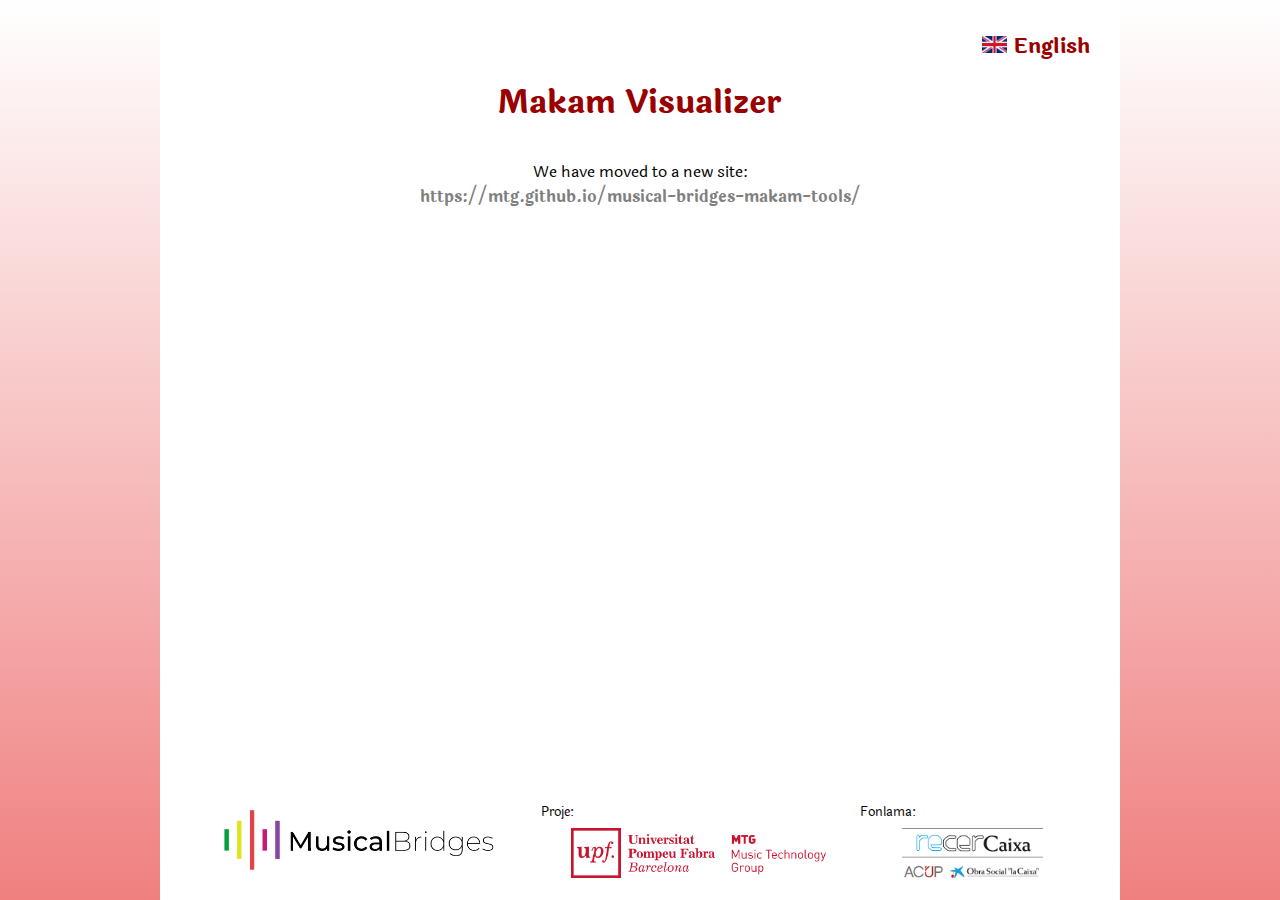
==== tr/index.html @ 50fbaa02 "Restructured languages" ====
<!DOCTYPE html>
<html lang="en" dir="LTR">
  <head>
    <meta charset="utf-8">
    <meta name="viewport" content="width=device-width, initial-scale=1.0">
    <title>Makam Visualizer</title>
    <link href="../style.css" rel="stylesheet">
    <link href="https://fonts.googleapis.com/css?family=Laila:300,400,500,600,700&amp;subset=devanagari,latin-ext" rel="stylesheet">
    <style>
      body {padding: 0; margin: 0; font-family: 'Laila', serif;}
      a:link, a:visited {text-decoration: none; color: rgba(0, 0, 0, 0.5); font-weight: bold;}
      a:hover, a:active {color: rgb(120, 0, 0);}
    </style>
  </head>
  <body>
    <main>
    	<nav>
          <a id="language" href="../index.html">
            <img id="flag" src="../images/english.png" alt="british flag">
            English
          </a>
    	</nav>
      <h1 style="text-align:center; color:#900; margin-bottom:1em;">Makam Visualizer</h1>
      <p style="text-align:center;">We have moved to a new site:</p>
      <p style="text-align:center;"><a href="https://mtg.github.io/musical-bridges-makam-tools/">https://mtg.github.io/musical-bridges-makam-tools/</a></p>
    </main>
    <footer>
      <div style="width:38%;">
        <a href="https://www.upf.edu/web/musicalbridges" target="_blank"><img id="musicalbridges" src="../images/musicalbridges.png" alt="Musical Bridges Logo"></a>
      </div>
      <div style="width:35%;">
        <p style="text-align:left;">Proje:</p>
        <a href="https://www.upf.edu/web/mtg" target="_blank"><img class="logo" src="../images/mtg.png" alt="MTG Logo"></a>
      </div>
      <div style="width:25%;">
        <p style="text-align:left;">Fonlama:</p>
        <img class="logo" src="../images/recercaixa.png" alt="Recercaixa Logo">
      </div>
    </footer>
  </body>
</html>
---- style.css ----
* {
  margin: 0;
}

html {
  height: 100%;
  /* position: relative; */
}

body {
  width: 100%;
  height: 100%;
  background-image: linear-gradient(white, #F08080);
}

main, footer {
  background-color: white;
  width: 900px;
  margin: 0 auto;
  padding: 0 30px;
}

nav {
  height: 1em;
  margin-bottom: 2px;
  padding: 30px 0;
}

main {
  height: 100%;
}

#flag {
  height: 0.8em;
}

#language{
  float : right;
  font-size: 1.3em;
  color: #900;
}

img {
  display: inline-block;
}

#musicalbridges {
  height: 60px;
}

.logo {
  height: 50px;
}

footer {
  margin-top: 2px;
  text-align: center;
  padding-bottom: 15px;
  position: absolute;
  bottom: 0;
  left: 0;
  right: 0;
}

footer div {
  display: inline-block;
  vertical-align: middle;
}

footer p {
  font-size: 0.8em;
  padding-bottom: 0.5em;
}
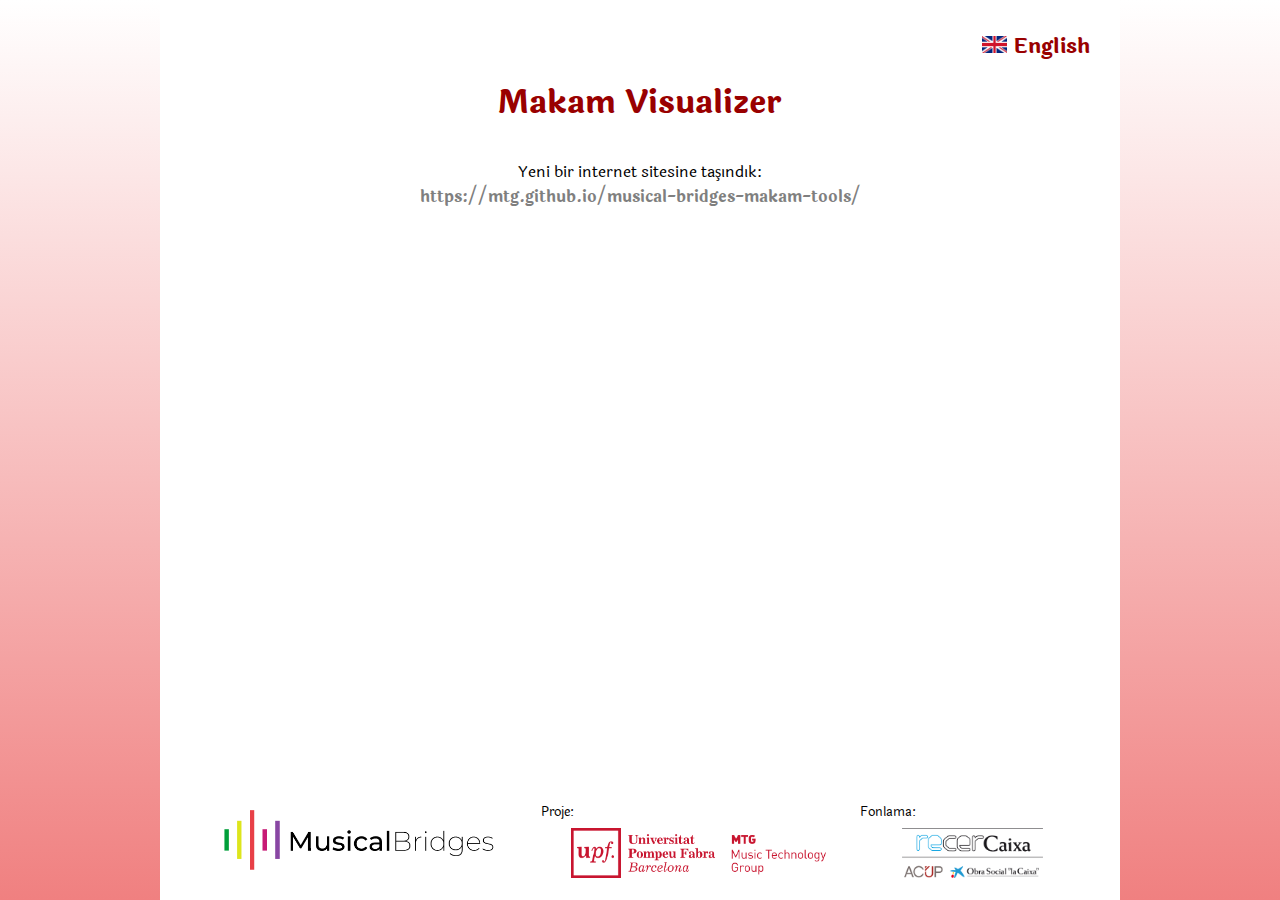
==== commit 2a1a8c5f: "Translated to Turkish" ====
--- a/tr/index.html
+++ b/tr/index.html
@@ -21,7 +21,7 @@
           </a>
     	</nav>
       <h1 style="text-align:center; color:#900; margin-bottom:1em;">Makam Visualizer</h1>
-      <p style="text-align:center;">We have moved to a new site:</p>
+      <p style="text-align:center;">Yeni bir internet sitesine taşındık:</p>
       <p style="text-align:center;"><a href="https://mtg.github.io/musical-bridges-makam-tools/">https://mtg.github.io/musical-bridges-makam-tools/</a></p>
     </main>
     <footer>
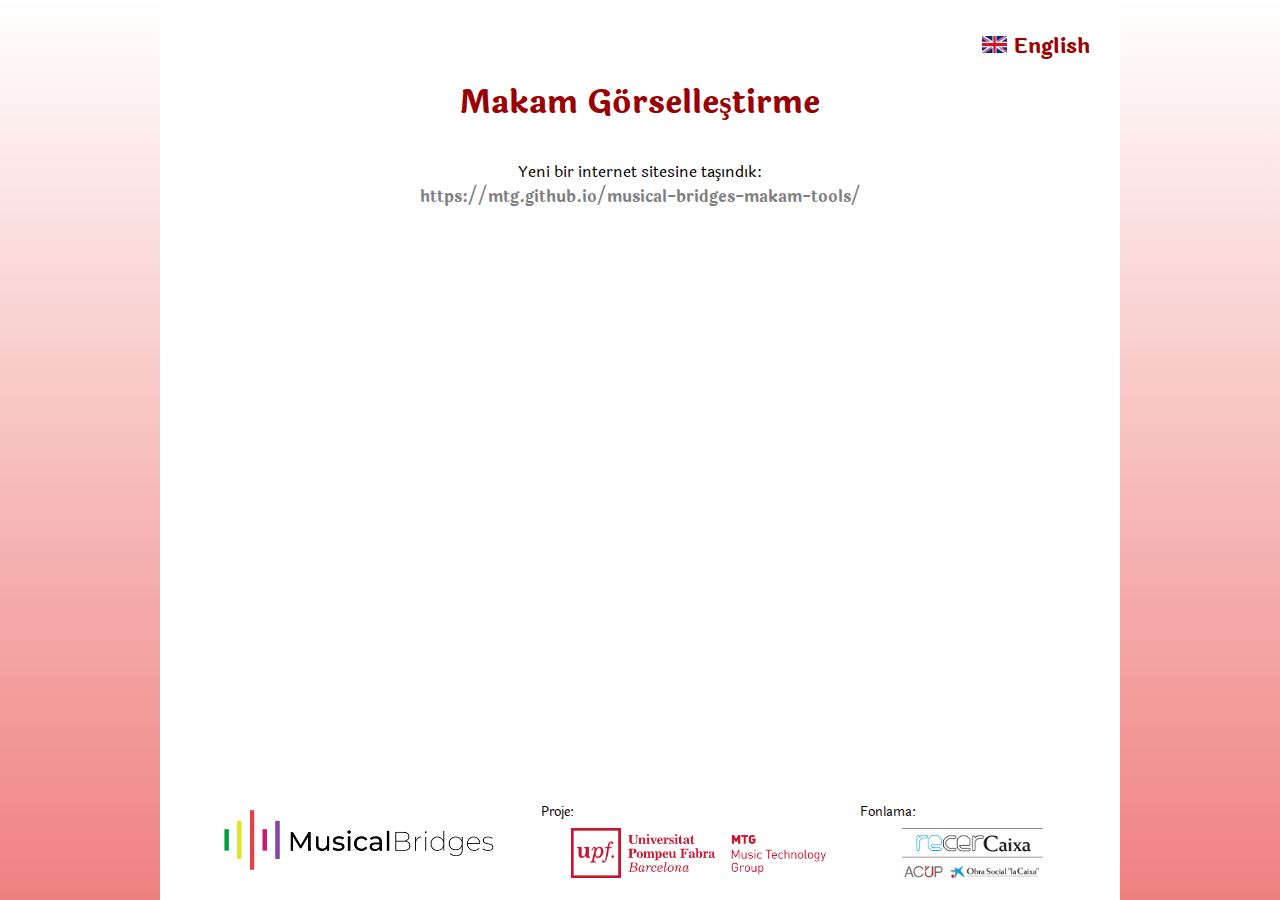
==== commit a6f04f2c: "Translated title to Turkish" ====
--- a/tr/index.html
+++ b/tr/index.html
@@ -3,7 +3,7 @@
   <head>
     <meta charset="utf-8">
     <meta name="viewport" content="width=device-width, initial-scale=1.0">
-    <title>Makam Visualizer</title>
+    <title>Makam Görselleştirme</title>
     <link href="../style.css" rel="stylesheet">
     <link href="https://fonts.googleapis.com/css?family=Laila:300,400,500,600,700&amp;subset=devanagari,latin-ext" rel="stylesheet">
     <style>
@@ -20,7 +20,7 @@
             English
           </a>
     	</nav>
-      <h1 style="text-align:center; color:#900; margin-bottom:1em;">Makam Visualizer</h1>
+      <h1 style="text-align:center; color:#900; margin-bottom:1em;">Makam Görselleştirme</h1>
       <p style="text-align:center;">Yeni bir internet sitesine taşındık:</p>
       <p style="text-align:center;"><a href="https://mtg.github.io/musical-bridges-makam-tools/">https://mtg.github.io/musical-bridges-makam-tools/</a></p>
     </main>
